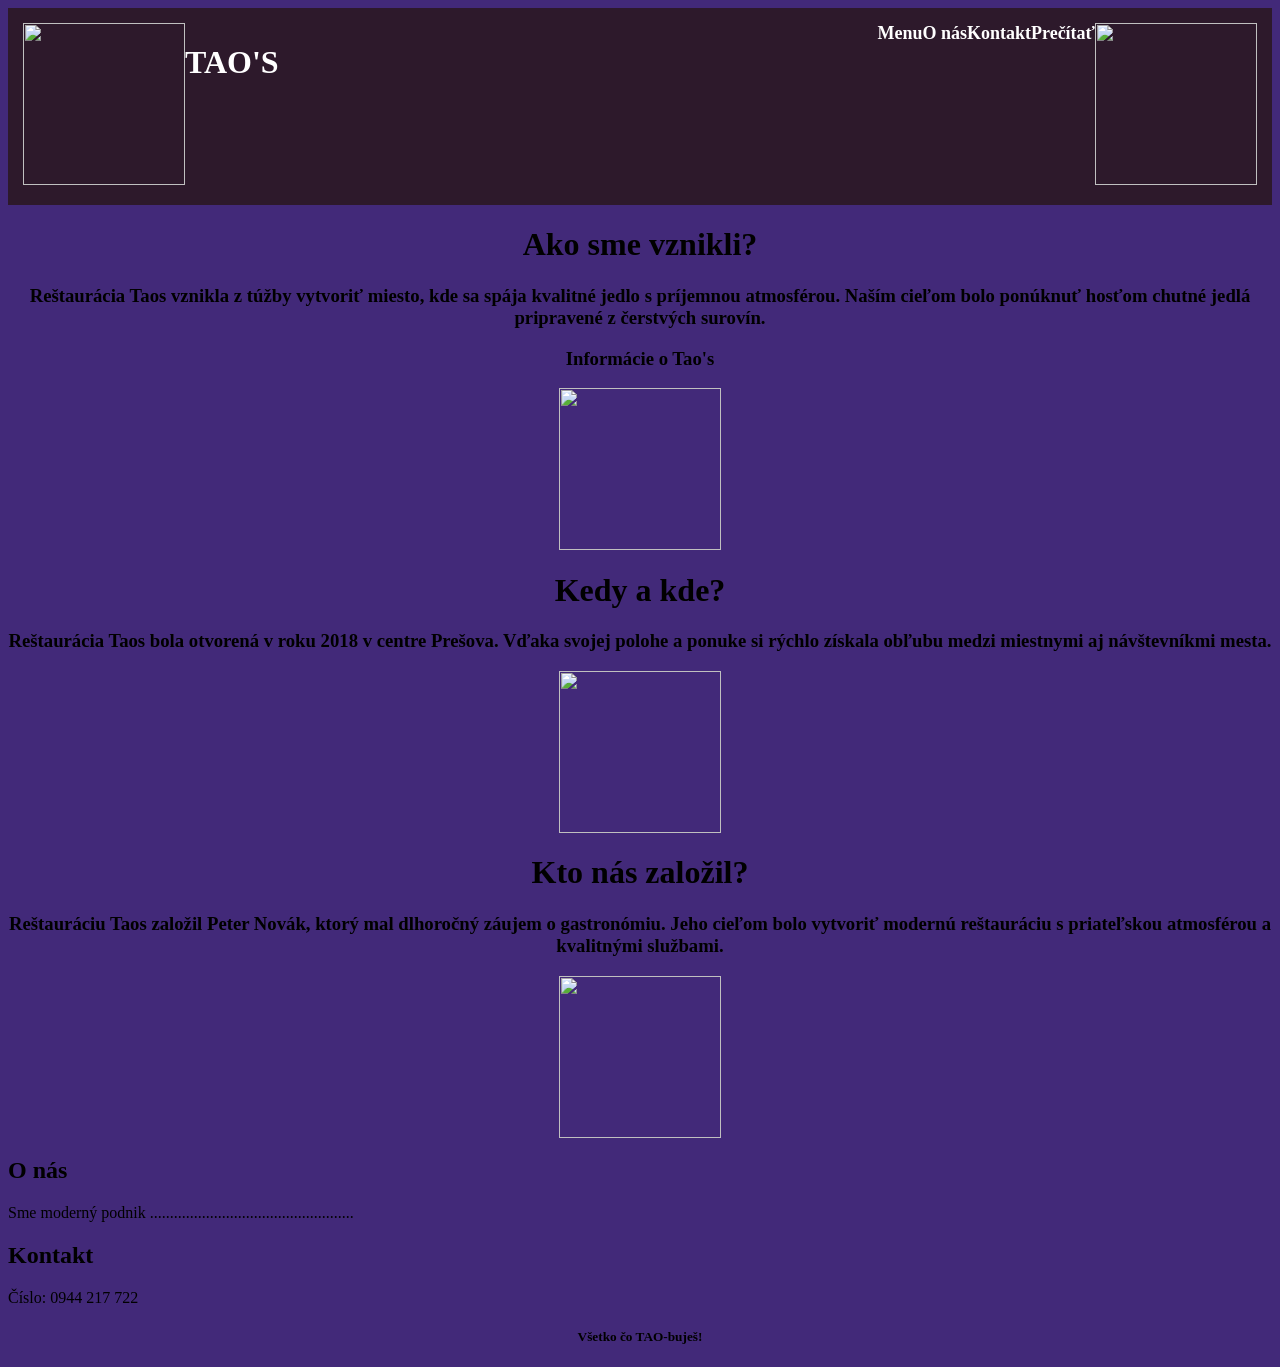
==== index.html @ cf30e66b "css" ====
<!DOCTYPE html>
<html lang="sk">
<head>
    <meta charset="UTF-8">
    <meta name="viewport" content="width=device-width, initial-scale=1.0">
    <title>Tao's Chinese Restaurant</title>
    <link rel="stylesheet" href="style.css">
</head>
<body>

    <header>
        <div class="logo_taos">
        <div class="logo"> <img src = "Taos_LOGO1.png"></div>
        <h1 class = "title-main">TAO'S</h1>
    </div>
    <div class="right">
        <a href="menu.html">Menu</a>
    <a href="index.html#onas">O nás</a>
    <a href="#kontakt">Kontakt</a>
    <a href="Warning_Extension.html">Prečítať</a>
       <div class="search"> <img src = "Taos_IMAGE4.png"></div>
    </div>
    </header>

    <main>
        <h1>Ako sme vznikli?</h1>
        <h3>Reštaurácia Taos vznikla z túžby vytvoriť miesto, kde sa spája kvalitné jedlo s príjemnou atmosférou. Naším cieľom bolo ponúknuť hosťom chutné jedlá pripravené z čerstvých surovín.</h3> <h3 class="information">Informácie o Tao's</h3>
        <img src = "Taos_IMAGE1.png">

        <h1>Kedy a kde?</h1>
        <h3>Reštaurácia Taos bola otvorená v roku 2018 v centre Prešova. Vďaka svojej polohe a ponuke si rýchlo získala obľubu medzi miestnymi aj návštevníkmi mesta.</h3>
        <img src = "Taos_IMAGE2.png">

        <h1>Kto nás založil?</h1>
        <h3>Reštauráciu Taos založil Peter Novák, ktorý mal dlhoročný záujem o gastronómiu. Jeho cieľom bolo vytvoriť modernú reštauráciu s priateľskou atmosférou a kvalitnými službami.</h3>
        <img src = "Taos_IMAGE3.png">
    </main>


<section id="onas">
<h2>O nás</h2>
<p>Sme moderný podnik ...................................................</p>
</section>


<section id="kontakt">
    <h2>Kontakt</h2>
    <p>Číslo: 0944 217 722</p>
    </section>


    <footer>
        <h5>Všetko čo TAO-buješ!</h5>
    </footer>

</body>
</html>
---- style.css ----
body {
    background-color: #422979;
}

header {
    background-color: #2D192B;
    color: white;
    padding: 15px;
    display: flex;
    justify-content: space-between;
    text-decoration: none;
}

header a{
    text-decoration: none;
    color:white;
}
header a:hover{
    text-decoration: underline;
}

.logo_taos{
    display: flex; 

}


.right{
  
    display: flex;
    font-size: large;
    font-weight: bold;
}

.logo{
text-align: left;
}

.title-main {
    font-family: "Irish Grover";
    text-align: left;
    margin-right: 50px;
}

.search{
    text-align: right;
}

main {
    text-align: center;
}

footer {
}

img {
    width: 162px;
    height: 162px;
    left: 18px;
    top: 3px;
    background: url(image.png);
}

main img {
    display: block;
    margin-left: auto;
    margin-right: auto;
}


p {
    font-family: "Irish Grover";
}


h3 {
    font-family: "Irish Grover";
    display: block;
    text-align: center;
}

h5 {
    font-family: "Irish Grover";
    display: block;
    text-align: center;
}
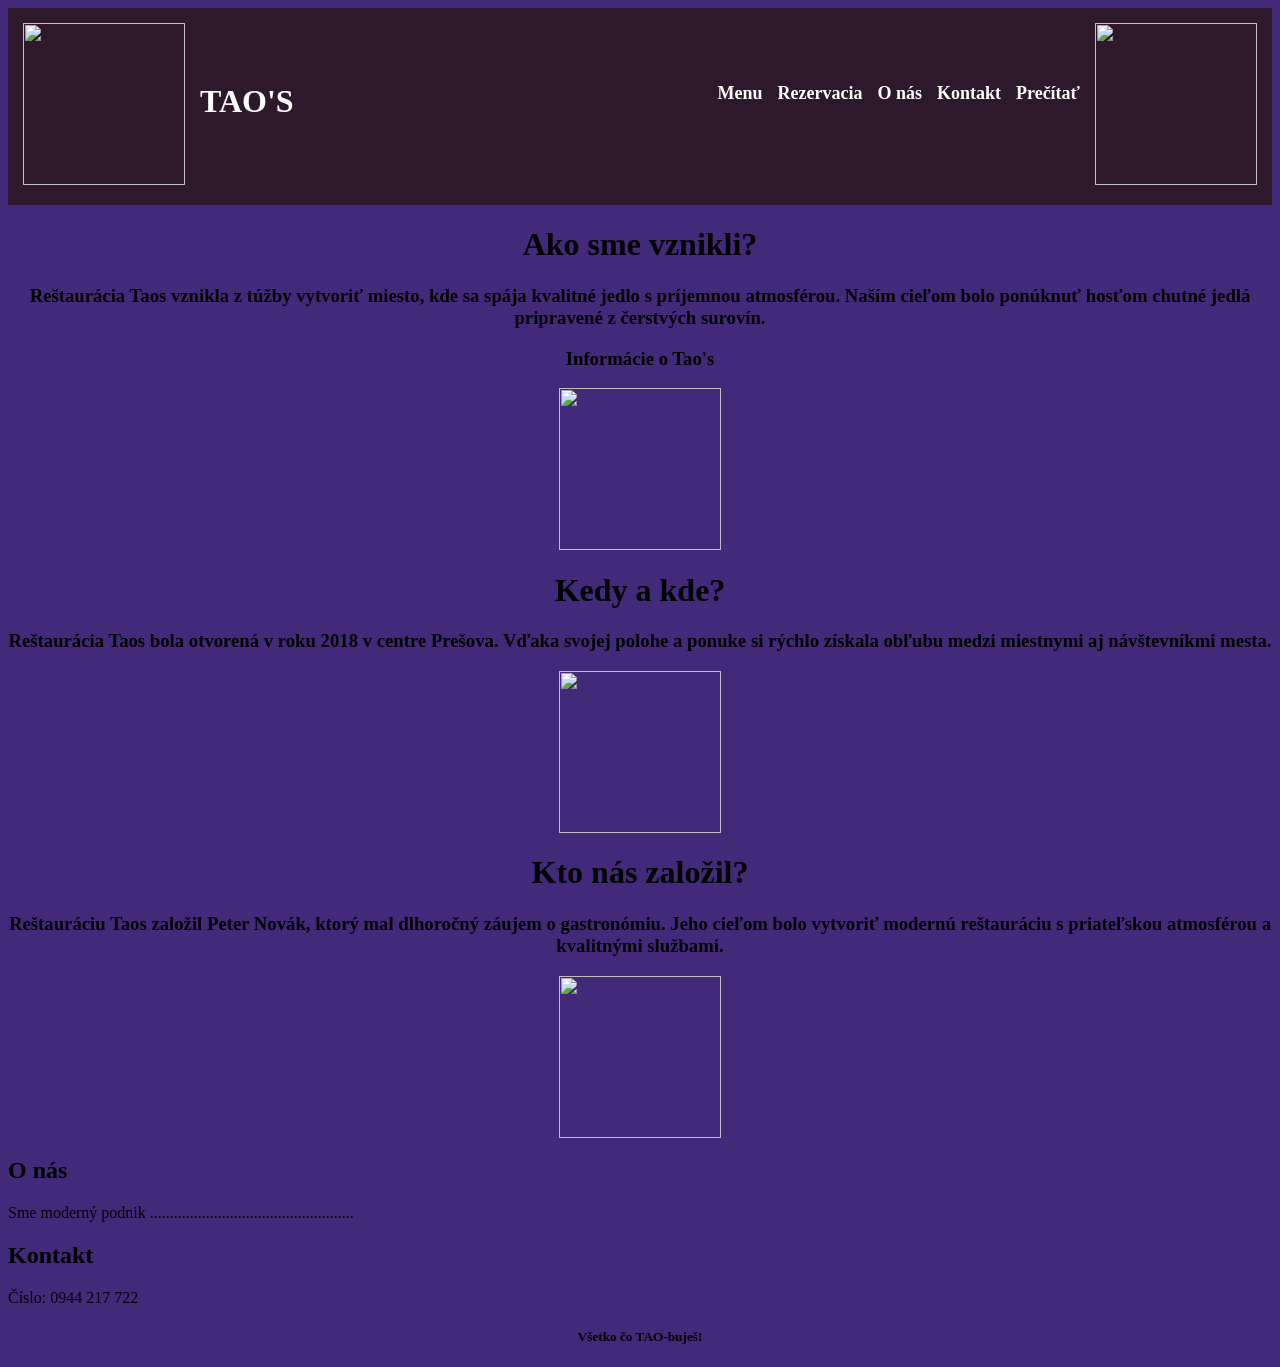
==== commit 85f06e55: "index a css" ====
--- a/index.html
+++ b/index.html
@@ -15,6 +15,7 @@
     </div>
     <div class="right">
         <a href="menu.html">Menu</a>
+        <a href="ReserveHTML.html">Rezervacia</a>
     <a href="index.html#onas">O nás</a>
     <a href="#kontakt">Kontakt</a>
     <a href="Warning_Extension.html">Prečítať</a>
--- a/style.css
+++ b/style.css
@@ -12,6 +12,8 @@
 }
 
 header a{
+    margin-top:60px;
+    margin-right:15px;
     text-decoration: none;
     color:white;
 }
@@ -26,7 +28,6 @@
 
 
 .right{
-  
     display: flex;
     font-size: large;
     font-weight: bold;
@@ -37,6 +38,8 @@
 }
 
 .title-main {
+    margin-top:60px;
+    margin-left:15px;
     font-family: "Irish Grover";
     text-align: left;
     margin-right: 50px;
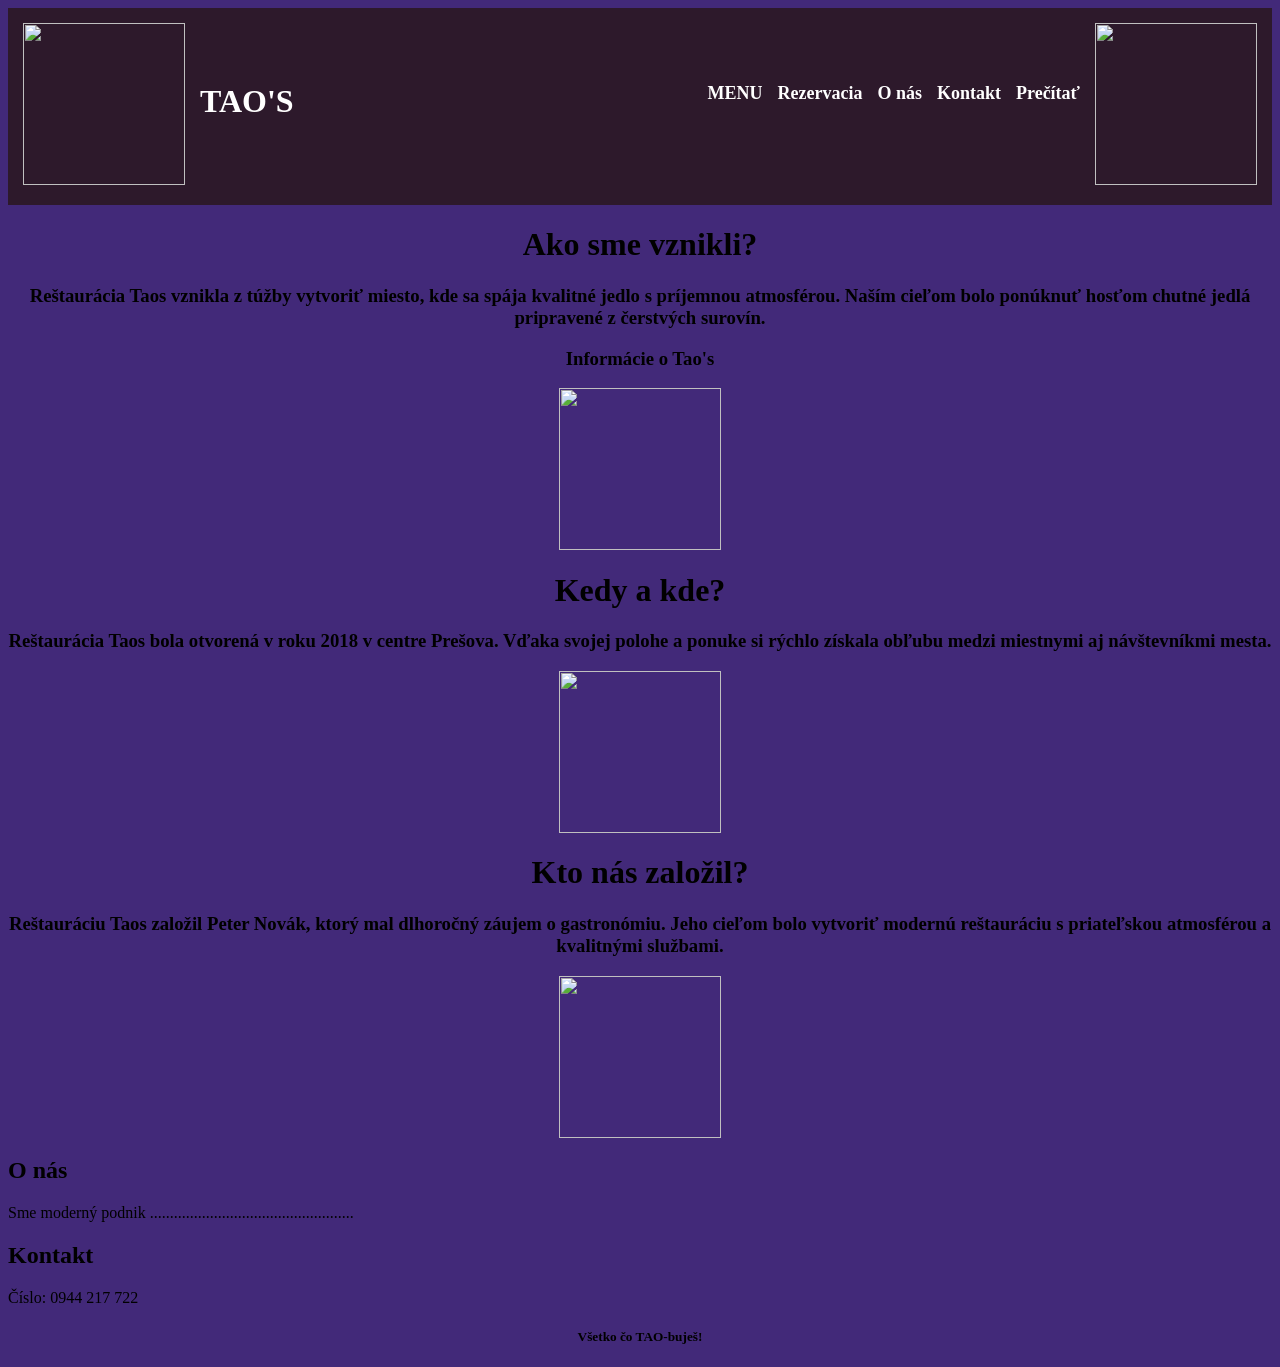
==== commit f373a22e: "test" ====
--- a/index.html
+++ b/index.html
@@ -14,7 +14,7 @@
         <h1 class = "title-main">TAO'S</h1>
     </div>
     <div class="right">
-        <a href="menu.html">Menu</a>
+        <a href="menu.html">MENU</a>
         <a href="ReserveHTML.html">Rezervacia</a>
     <a href="index.html#onas">O nás</a>
     <a href="#kontakt">Kontakt</a>
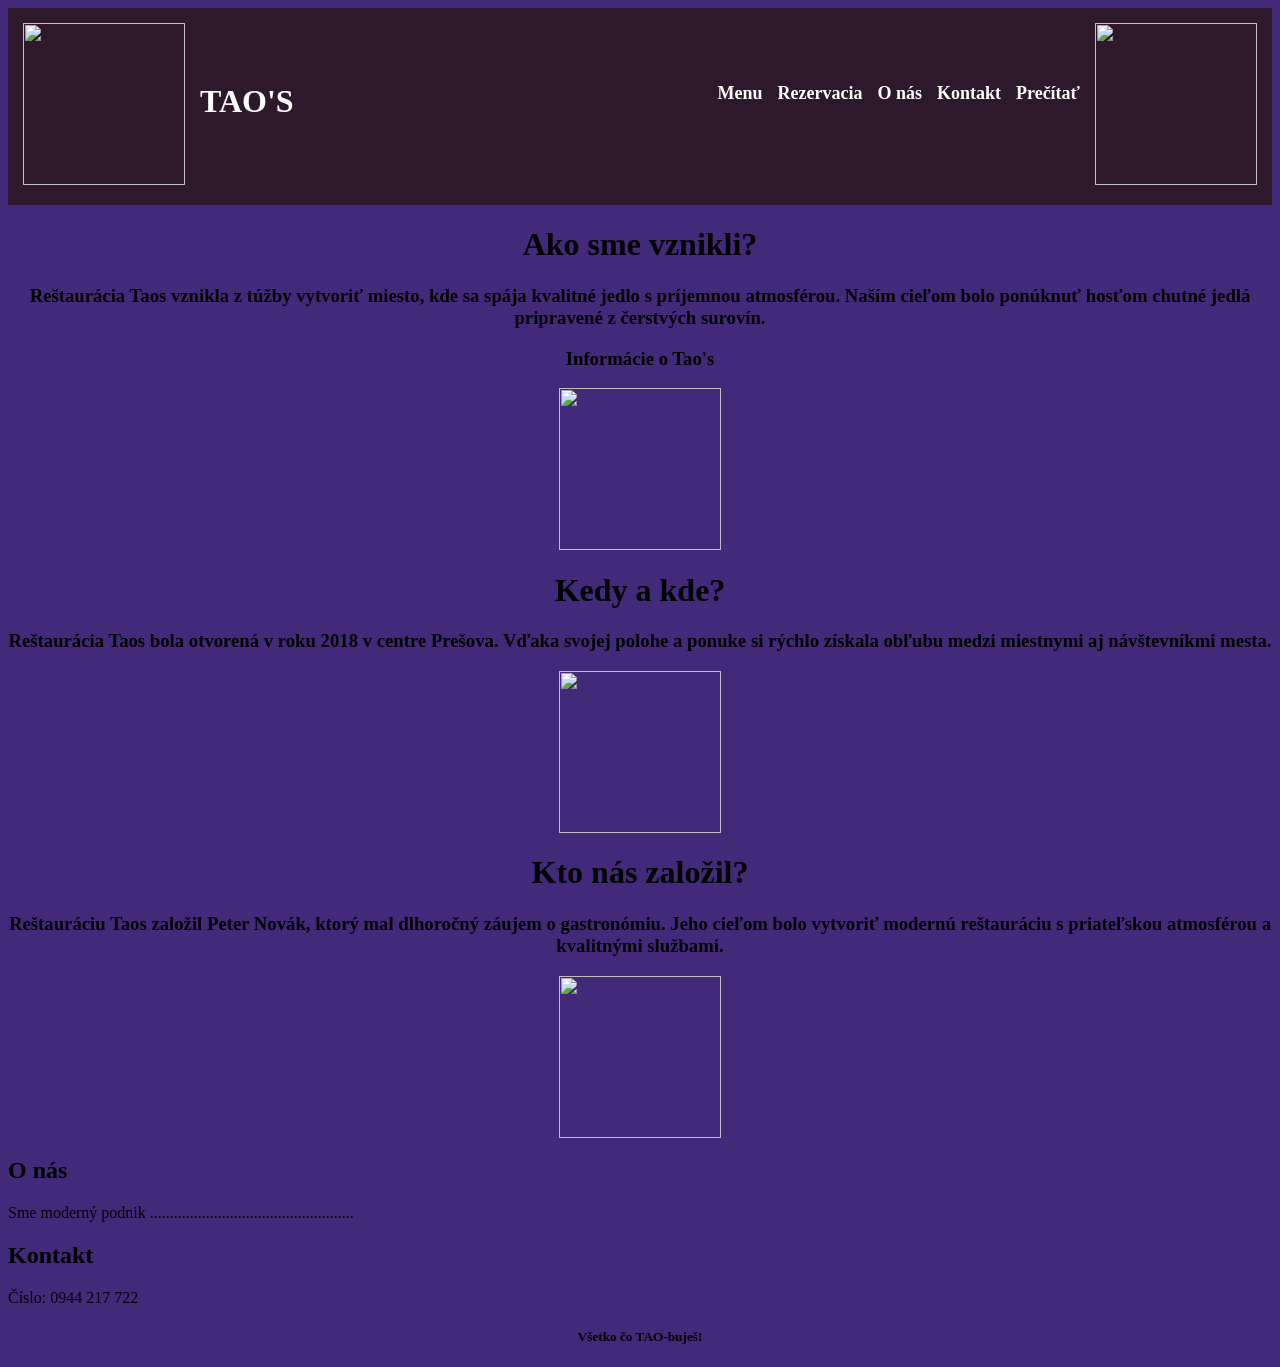
==== commit 37fed50e: "Update index.html" ====
--- a/index.html
+++ b/index.html
@@ -14,7 +14,7 @@
         <h1 class = "title-main">TAO'S</h1>
     </div>
     <div class="right">
-        <a href="menu.html">MENU</a>
+        <a href="menu.html">Menu</a>
         <a href="ReserveHTML.html">Rezervacia</a>
     <a href="index.html#onas">O nás</a>
     <a href="#kontakt">Kontakt</a>
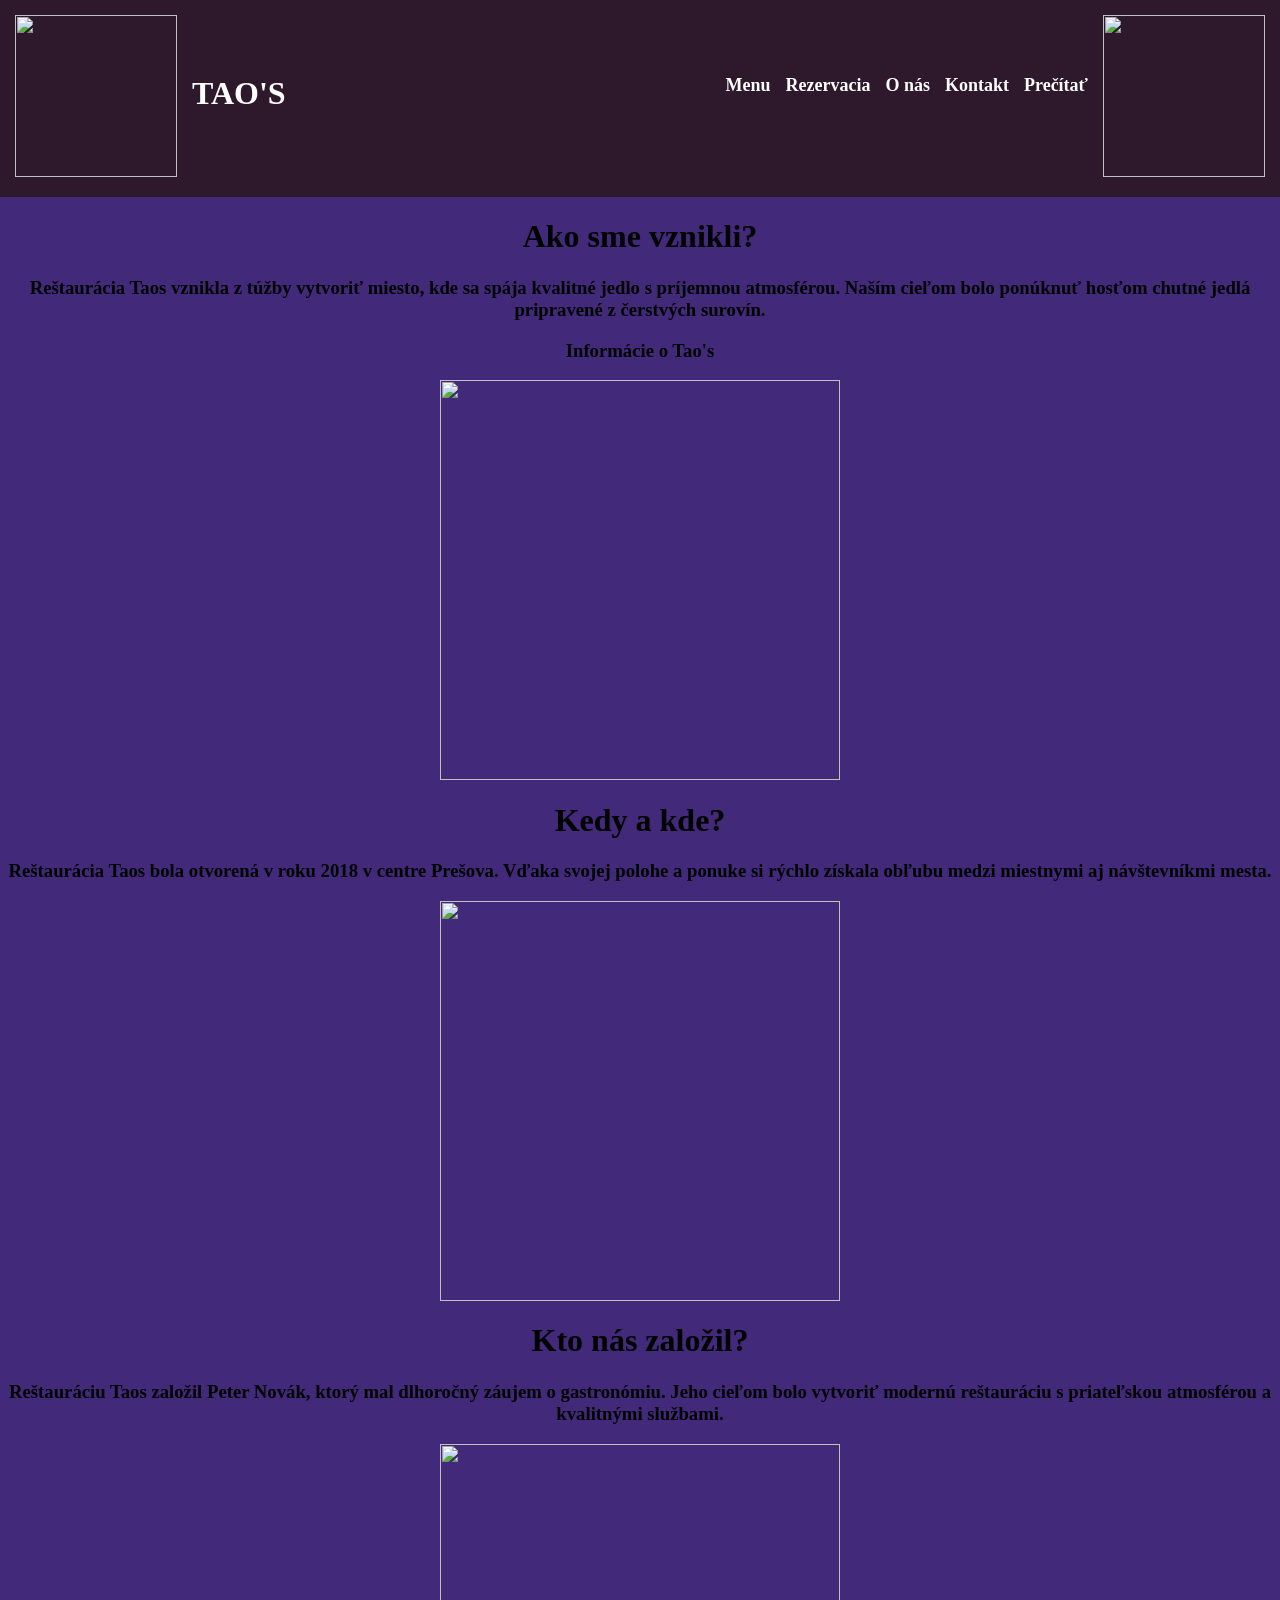
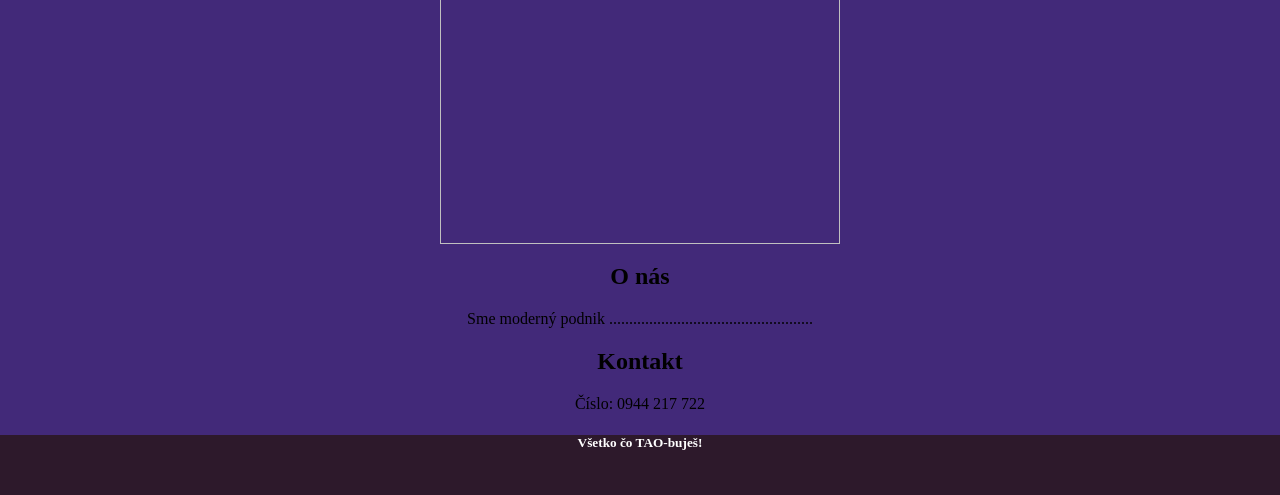
==== commit f755919a: "index.html a style.css" ====
--- a/index.html
+++ b/index.html
@@ -9,6 +9,7 @@
 <body>
 
     <header>
+        <link href="https://fonts.googleapis.com/css2?family=Lato&display=swap" rel="stylesheet">
         <div class="logo_taos">
         <div class="logo"> <img src = "Taos_LOGO1.png"></div>
         <h1 class = "title-main">TAO'S</h1>
@@ -38,6 +39,16 @@
     </main>
 
 
+    
+        
+     
+     
+     
+     
+
+
+
+
 <section id="onas">
 <h2>O nás</h2>
 <p>Sme moderný podnik ...................................................</p>
--- a/style.css
+++ b/style.css
@@ -1,5 +1,7 @@
 body {
     background-color: #422979;
+    padding:0;
+    margin:0;
 }
 
 header {
@@ -18,14 +20,251 @@
     color:white;
 }
 header a:hover{
-    text-decoration: underline;
-}
+    width: 130px;
+    height: 40px;
+    color: #fff;
+    border-radius: 5px;
+    padding: 10px 25px;
+    font-family: 'Lato', sans-serif;
+    font-weight: 500;
+    background: transparent;
+    cursor: pointer;
+    transition: all 0.3s ease;
+    position: relative;
+    display: inline-block;
+     box-shadow:inset 2px 2px 2px 0px rgba(255,255,255,.5),
+     7px 7px 20px 0px rgba(0,0,0,.1),
+     4px 4px 5px 0px rgba(0,0,0,.1);
+    outline: none;
+}
+
+.btn1{
+    background: rgb(6,14,131);
+    background: linear-gradient(0deg, rgba(6,14,131,1) 0%, rgba(12,25,180,1) 100%);
+    border: none;
+}
+
+.btn1:hover {
+    background: rgb(0,3,255);
+ background: linear-gradient(0deg, rgba(0,3,255,1) 0%, rgba(2,126,251,1) 100%);
+ }
+
+.btn2{
+    background: rgb(96,9,240);
+  background: linear-gradient(0deg, rgba(96,9,240,1) 0%, rgba(129,5,240,1) 100%);
+  border: none;
+}
+
+.btn2:before {
+    height: 0%;
+    width: 2px;
+  }
+  .btn2:hover {
+    box-shadow:  4px 4px 6px 0 rgba(255,255,255,.5),
+                -4px -4px 6px 0 rgba(116, 125, 136, .5), 
+      inset -4px -4px 6px 0 rgba(255,255,255,.2),
+      inset 4px 4px 6px 0 rgba(0, 0, 0, .4);
+  }
+
+  .btn3 {
+    background: rgb(0,172,238);
+  background: linear-gradient(0deg, rgba(0,172,238,1) 0%, rgba(2,126,251,1) 100%);
+    width: 130px;
+    height: 40px;
+    line-height: 42px;
+    padding: 0;
+    border: none;
+    
+  }
+  .btn3 span {
+    position: relative;
+    display: block;
+    width: 100%;
+    height: 100%;
+  }
+  .btn3:before,
+  .btn3:after {
+    position: absolute;
+    content: "";
+    right: 0;
+    top: 0;
+     background: rgba(2,126,251,1);
+    transition: all 0.3s ease;
+  }
+  .btn3:before {
+    height: 0%;
+    width: 2px;
+  }
+  .btn3:after {
+    width: 0%;
+    height: 2px;
+  }
+  .btn3:hover{
+     background: transparent;
+    box-shadow: none;
+  }
+  .btn3:hover:before {
+    height: 100%;
+  }
+  .btn3:hover:after {
+    width: 100%;
+  }
+  .btn3 span:hover{
+     color: rgba(2,126,251,1);
+  }
+  .btn3 span:before,
+  .btn3 span:after {
+    position: absolute;
+    content: "";
+    left: 0;
+    bottom: 0;
+     background: rgba(2,126,251,1);
+    transition: all 0.3s ease;
+  }
+  .btn3 span:before {
+    width: 2px;
+    height: 0%;
+  }
+  .btn3 span:after {
+    width: 0%;
+    height: 2px;
+  }
+  .btn3 span:hover:before {
+    height: 100%;
+  }
+  .btn3 span:hover:after {
+    width: 100%;
+  }
+  
+  /* 4 */
+  .btn4 {
+    background-color: #4dccc6;
+  background-image: linear-gradient(315deg, #4dccc6 0%, #96e4df 74%);
+    line-height: 42px;
+    padding: 0;
+    border: none;
+  }
+  .btn4:hover{
+    background-color: #89d8d3;
+  background-image: linear-gradient(315deg, #89d8d3 0%, #03c8a8 74%);
+  }
+  .btn4 span {
+    position: relative;
+    display: block;
+    width: 100%;
+    height: 100%;
+  }
+  .btn4:before,
+  .btn4:after {
+    position: absolute;
+    content: "";
+    right: 0;
+    top: 0;
+     box-shadow:  4px 4px 6px 0 rgba(255,255,255,.9),
+                -4px -4px 6px 0 rgba(116, 125, 136, .2), 
+      inset -4px -4px 6px 0 rgba(255,255,255,.9),
+      inset 4px 4px 6px 0 rgba(116, 125, 136, .3);
+    transition: all 0.3s ease;
+  }
+  .btn4:before {
+    height: 0%;
+    width: .1px;
+  }
+  .btn4:after {
+    width: 0%;
+    height: .1px;
+  }
+  .btn4:hover:before {
+    height: 100%;
+  }
+  .btn4:hover:after {
+    width: 100%;
+  }
+  .btn4 span:before,
+  .btn4 span:after {
+    position: absolute;
+    content: "";
+    left: 0;
+    bottom: 0;
+    box-shadow:  4px 4px 6px 0 rgba(255,255,255,.9),
+                -4px -4px 6px 0 rgba(116, 125, 136, .2), 
+      inset -4px -4px 6px 0 rgba(255,255,255,.9),
+      inset 4px 4px 6px 0 rgba(116, 125, 136, .3);
+    transition: all 0.3s ease;
+  }
+  .btn4 span:before {
+    width: .1px;
+    height: 0%;
+  }
+  .btn4 span:after {
+    width: 0%;
+    height: .1px;
+  }
+  .btn4 span:hover:before {
+    height: 100%;
+  }
+  .btn4 span:hover:after {
+    width: 100%;
+  }
+  
+  /* 5 */
+  .btn5 {
+    width: 130px;
+    height: 40px;
+    line-height: 42px;
+    padding: 0;
+    border: none;
+    background: rgb(255,27,0);
+  background: linear-gradient(0deg, rgba(255,27,0,1) 0%, rgba(251,75,2,1) 100%);
+  }
+  .btn5:hover {
+    color: #f0094a;
+    background: transparent;
+     box-shadow:none;
+  }
+  .btn5:before,
+  .btn5:after{
+    content:'';
+    position:absolute;
+    top:0;
+    right:0;
+    height:2px;
+    width:0;
+    background: #f0094a;
+    box-shadow:
+     -1px -1px 5px 0px #fff,
+     7px 7px 20px 0px #0003,
+     4px 4px 5px 0px #0002;
+    transition:400ms ease all;
+  }
+  .btn5:after{
+    right:inherit;
+    top:inherit;
+    left:0;
+    bottom:0;
+  }
+  .btn5:hover:before,
+  .btn5:hover:after{
+    width:100%;
+    transition:800ms ease all;
+  }
+  
+
+
+
+
+
+
+
+
+
+
+
 
 .logo_taos{
     display: flex; 
 
 }
-
 
 .right{
     display: flex;
@@ -53,7 +292,26 @@
     text-align: center;
 }
 
+main img{
+    width: 400px;
+    height: 400px;
+}
+
+#kontakt{ 
+    text-align: center;
+    margin-top: auto;
+}
+
+#onas{
+    text-align: center;
+    margin-top: auto;
+}
 footer {
+    height:60px;
+    background-color: #2D192B;
+    color:white; 
+    text-align: center;
+
 }
 
 img {
@@ -87,3 +345,15 @@
     display: block;
     text-align: center;
 }
+
+
+
+
+
+
+
+
+
+
+
+  
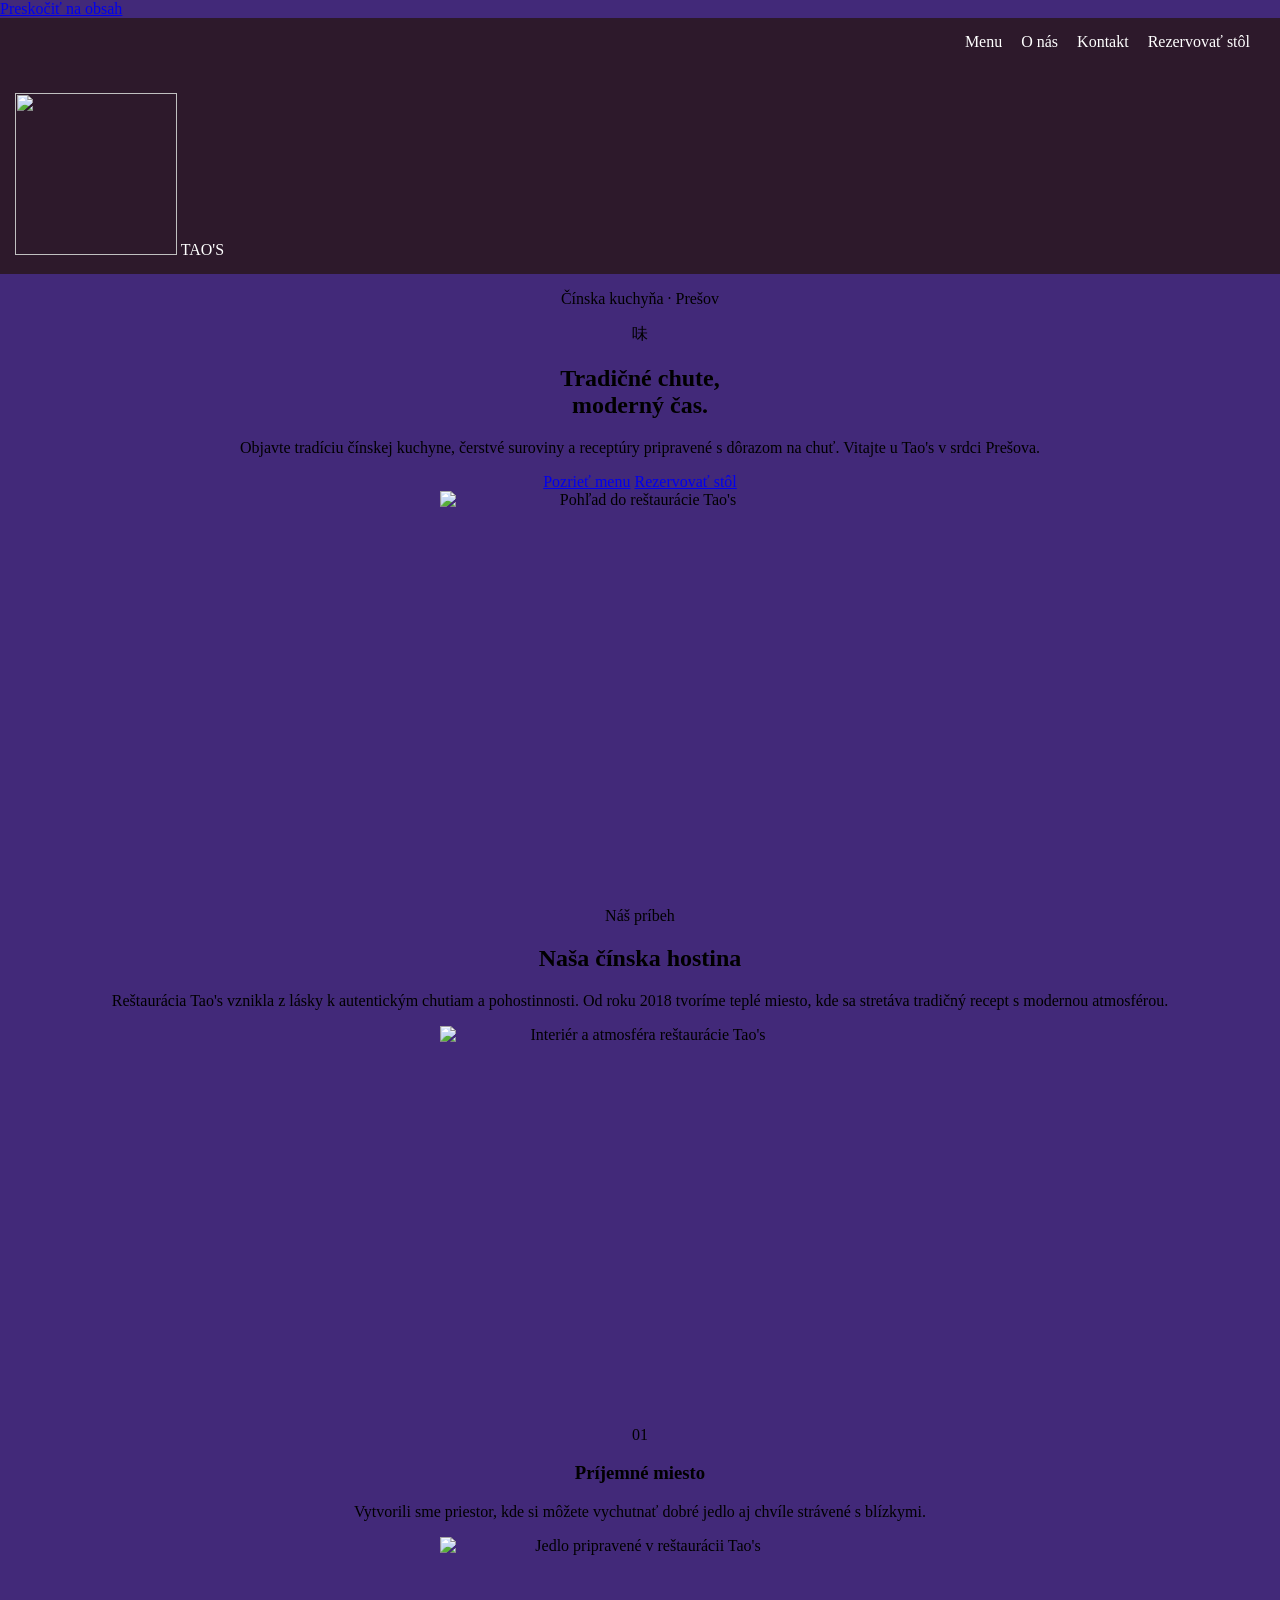
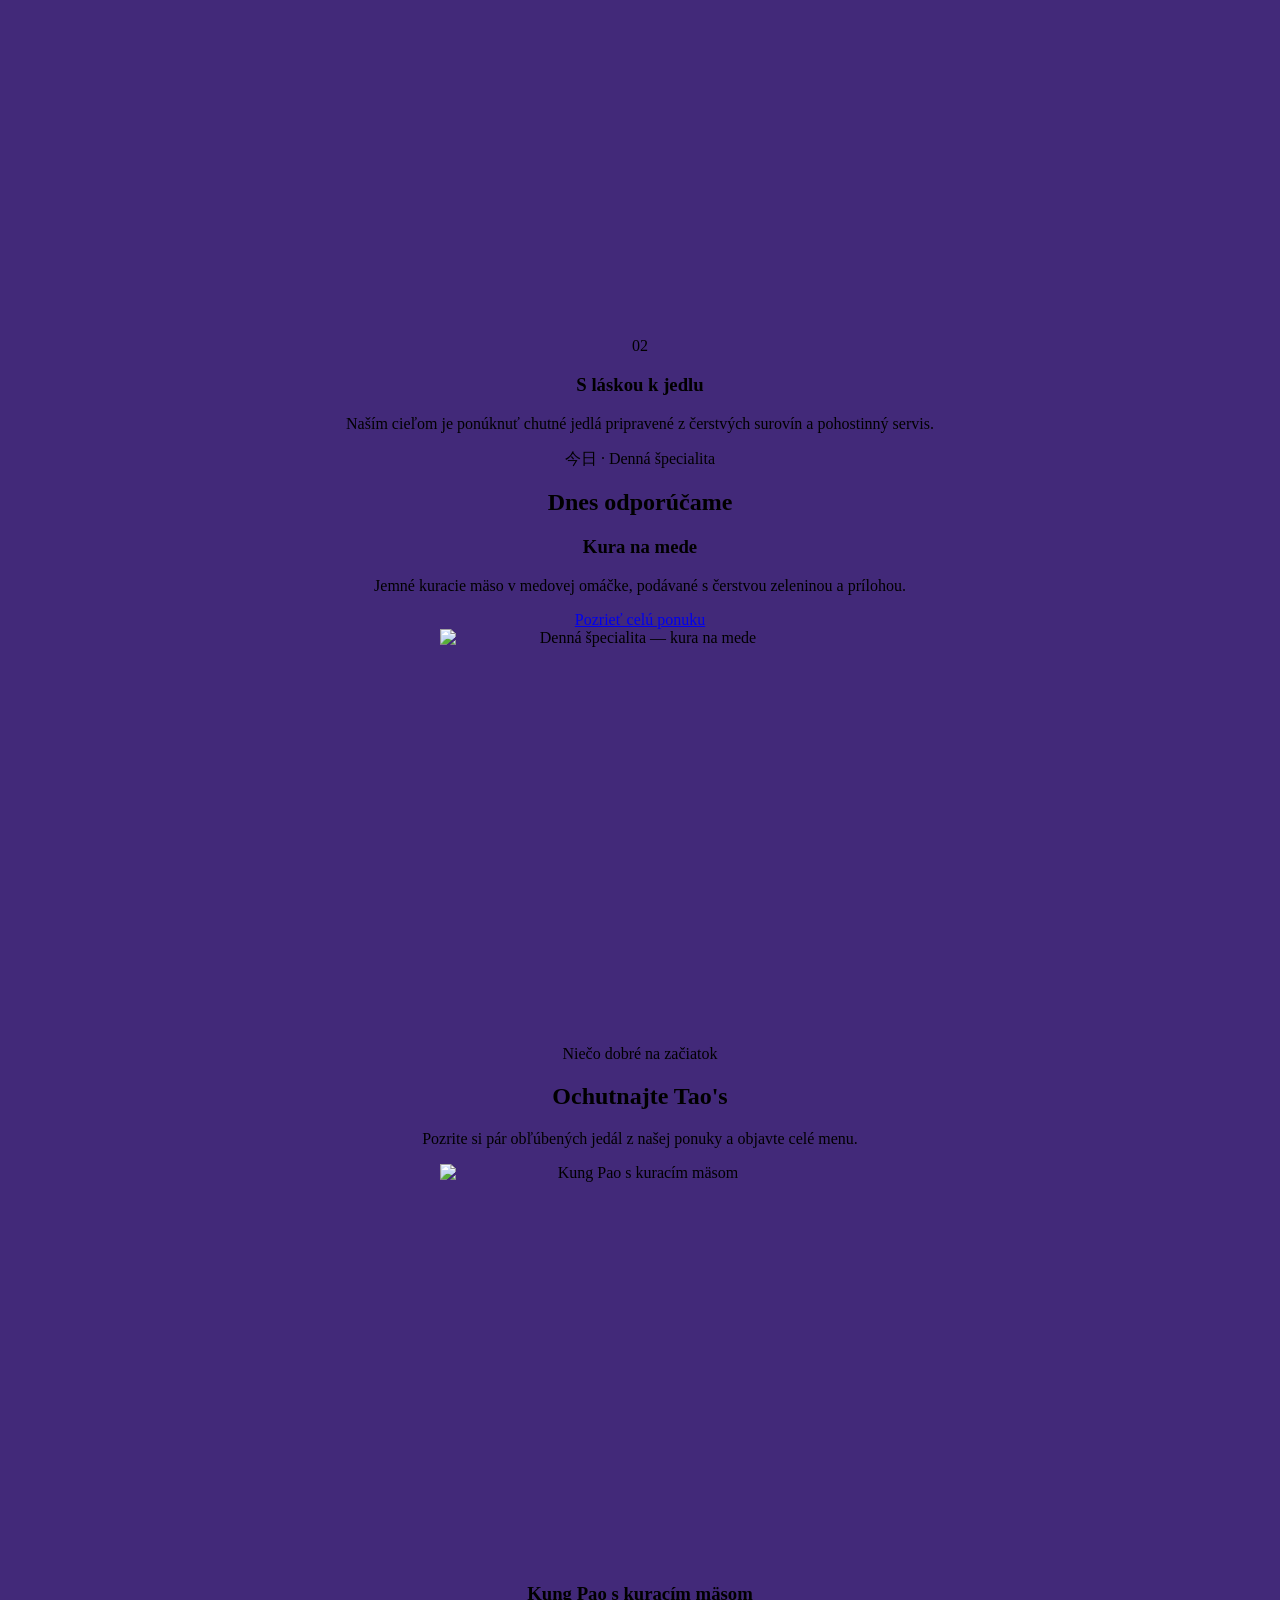
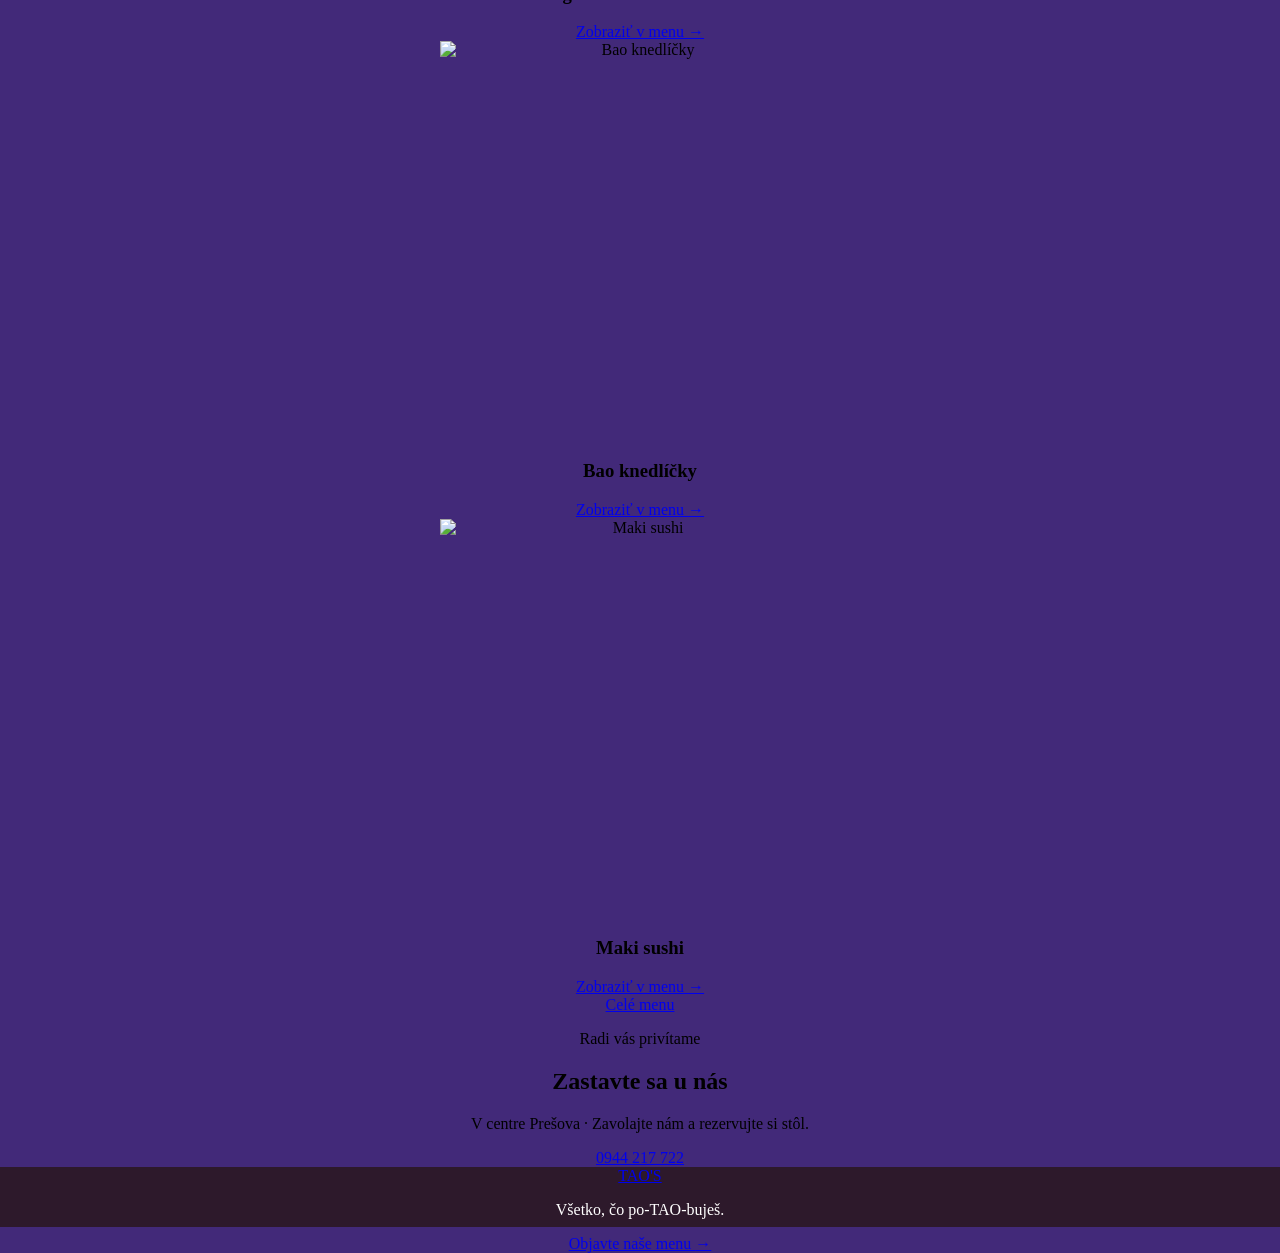
==== commit 169305e8: "Refactor index.html with improved SEO and structure Updated HTML structure and added meta tags for S" ====
--- a/index.html
+++ b/index.html
@@ -1,69 +1,231 @@
-<!DOCTYPE html>
+<!doctype html>
 <html lang="sk">
-<head>
-    <meta charset="UTF-8">
-    <meta name="viewport" content="width=device-width, initial-scale=1.0">
-    <title>Tao's Chinese Restaurant</title>
-    <link rel="stylesheet" href="style.css">
-</head>
-<body>
-
-    <header>
-        <link href="https://fonts.googleapis.com/css2?family=Lato&display=swap" rel="stylesheet">
-        <div class="logo_taos">
-        <div class="logo"> <img src = "Taos_LOGO1.png"></div>
-        <h1 class = "title-main">TAO'S</h1>
-    </div>
-    <div class="right">
+  <head>
+    <meta charset="UTF-8" />
+    <meta name="viewport" content="width=device-width, initial-scale=1.0" />
+    <meta
+      name="description"
+      content="Objavte príbeh reštaurácie Tao's v centre Prešova. Pozrite si naše menu alebo si rezervujte stôl."
+    />
+    <meta name="theme-color" content="#241b18" />
+    <title>Tao's — chuť Ázie v Prešove</title>
+    <link rel="stylesheet" href="style.css" />
+    <!-- Google tag (gtag.js) -->
+    <script
+      async
+      src="https://www.googletagmanager.com/gtag/js?id=G-6M1JFP6B7Q"
+    ></script>
+    <script>
+      window.dataLayer = window.dataLayer || [];
+      function gtag() {
+        dataLayer.push(arguments);
+      }
+      gtag("js", new Date());
+
+      gtag("config", "G-6M1JFP6B7Q");
+    </script>
+  </head>
+  <body>
+    <a class="skip-link" href="#obsah">Preskočiť na obsah</a>
+
+    <header class="site-header">
+      <a class="brand" href="index.html" aria-label="Tao's — úvodná stránka">
+        <img src="Taos_LOGO1.png" alt="" width="64" height="64" />
+        <span>TAO'S</span>
+      </a>
+      <nav class="site-nav" aria-label="Hlavná navigácia">
         <a href="menu.html">Menu</a>
-        <a href="ReserveHTML.html">Rezervacia</a>
-    <a href="index.html#onas">O nás</a>
-    <a href="#kontakt">Kontakt</a>
-    <a href="Warning_Extension.html">Prečítať</a>
-       <div class="search"> <img src = "Taos_IMAGE4.png"></div>
-    </div>
+        <a href="#onas">O nás</a>
+        <a href="#kontakt">Kontakt</a>
+        <a class="nav-cta" href="ReserveHTML.html">Rezervovať stôl</a>
+      </nav>
     </header>
 
-    <main>
-        <h1>Ako sme vznikli?</h1>
-        <h3>Reštaurácia Taos vznikla z túžby vytvoriť miesto, kde sa spája kvalitné jedlo s príjemnou atmosférou. Naším cieľom bolo ponúknuť hosťom chutné jedlá pripravené z čerstvých surovín.</h3> <h3 class="information">Informácie o Tao's</h3>
-        <img src = "Taos_IMAGE1.png">
-
-        <h1>Kedy a kde?</h1>
-        <h3>Reštaurácia Taos bola otvorená v roku 2018 v centre Prešova. Vďaka svojej polohe a ponuke si rýchlo získala obľubu medzi miestnymi aj návštevníkmi mesta.</h3>
-        <img src = "Taos_IMAGE2.png">
-
-        <h1>Kto nás založil?</h1>
-        <h3>Reštauráciu Taos založil Peter Novák, ktorý mal dlhoročný záujem o gastronómiu. Jeho cieľom bolo vytvoriť modernú reštauráciu s priateľskou atmosférou a kvalitnými službami.</h3>
-        <img src = "Taos_IMAGE3.png">
+    <main id="obsah">
+      <section class="hero" aria-labelledby="hero-title">
+        <div class="hero-content">
+          <p class="eyebrow">Čínska kuchyňa · Prešov</p>
+          <span class="hero-charm" aria-hidden="true">味</span>
+          <h1 id="hero-title">Tradičné chute,<br />moderný čas.</h1>
+          <p class="hero-copy">
+            Objavte tradíciu čínskej kuchyne, čerstvé suroviny a receptúry
+            pripravené s dôrazom na chuť. Vitajte u Tao's v srdci Prešova.
+          </p>
+          <div class="hero-actions">
+            <a class="button button-primary" href="menu.html">Pozrieť menu</a>
+            <a class="button button-secondary" href="ReserveHTML.html"
+              >Rezervovať stôl</a
+            >
+          </div>
+        </div>
+        <img
+          class="hero-image"
+          src="Taos_IMAGE1.png"
+          alt="Pohľad do reštaurácie Tao's"
+          fetchpriority="high"
+        />
+      </section>
+
+      <section
+        class="story section-wrap"
+        id="onas"
+        aria-labelledby="story-title"
+      >
+        <div class="section-heading">
+          <p class="eyebrow">Náš príbeh</p>
+          <h2 id="story-title">Naša čínska hostina</h2>
+          <p>
+            Reštaurácia Tao's vznikla z lásky k autentickým chutiam a pohostinnosti.
+            Od roku 2018 tvoríme teplé miesto, kde sa stretáva tradičný recept
+            s modernou atmosférou.
+          </p>
+        </div>
+
+        <div class="story-grid">
+          <article class="story-card">
+            <img
+              src="Taos_IMAGE2.png"
+              alt="Interiér a atmosféra reštaurácie Tao's"
+              loading="lazy"
+              decoding="async"
+            />
+            <div class="card-content">
+              <span class="card-number">01</span>
+              <h3>Príjemné miesto</h3>
+              <p>
+                Vytvorili sme priestor, kde si môžete vychutnať dobré jedlo aj
+                chvíle strávené s blízkymi.
+              </p>
+            </div>
+          </article>
+          <article class="story-card">
+            <img
+              src="Taos_IMAGE3.png"
+              alt="Jedlo pripravené v reštaurácii Tao's"
+              loading="lazy"
+              decoding="async"
+            />
+            <div class="card-content">
+              <span class="card-number">02</span>
+              <h3>S láskou k jedlu</h3>
+              <p>
+                Naším cieľom je ponúknuť chutné jedlá pripravené z čerstvých
+                surovín a pohostinný servis.
+              </p>
+            </div>
+          </article>
+        </div>
+      </section>
+
+      <section class="daily-special" aria-labelledby="special-title">
+        <div class="section-wrap daily-special-inner">
+          <div class="daily-special-content">
+            <p class="eyebrow">
+              <span aria-hidden="true">今日 · </span>Denná špecialita
+            </p>
+            <h2 id="special-title">Dnes odporúčame</h2>
+            <h3>Kura na mede</h3>
+            <p>
+              Jemné kuracie mäso v medovej omáčke, podávané s čerstvou
+              zeleninou a prílohou.
+            </p>
+            <a class="button button-primary" href="menu.html">
+              Pozrieť celú ponuku
+            </a>
+          </div>
+          <img
+            src="Taos_MENU_IMAGE5.png"
+            alt="Denná špecialita — kura na mede"
+            loading="lazy"
+            decoding="async"
+          />
+        </div>
+      </section>
+
+      <section class="menu-preview" aria-labelledby="menu-title">
+        <div class="section-wrap">
+          <div class="section-heading">
+            <p class="eyebrow">Niečo dobré na začiatok</p>
+            <h2 id="menu-title">Ochutnajte Tao's</h2>
+            <p>
+              Pozrite si pár obľúbených jedál z našej ponuky a objavte celé
+              menu.
+            </p>
+          </div>
+          <div class="menu-grid">
+            <article class="menu-card">
+              <img
+                src="Taos_MENU_IMAGE2.png"
+                alt="Kung Pao s kuracím mäsom"
+                loading="lazy"
+                decoding="async"
+              />
+              <div class="menu-card-content">
+                <h3>Kung Pao s kuracím mäsom</h3>
+                <a href="menu.html"
+                  >Zobraziť v menu <span aria-hidden="true">→</span></a
+                >
+              </div>
+            </article>
+            <article class="menu-card">
+              <img
+                src="Taos_MENU_IMAGE3.png"
+                alt="Bao knedlíčky"
+                loading="lazy"
+                decoding="async"
+              />
+              <div class="menu-card-content">
+                <h3>Bao knedlíčky</h3>
+                <a href="menu.html"
+                  >Zobraziť v menu <span aria-hidden="true">→</span></a
+                >
+              </div>
+            </article>
+            <article class="menu-card">
+              <img
+                src="Taos_MENU_IMAGE6.png"
+                alt="Maki sushi"
+                loading="lazy"
+                decoding="async"
+              />
+              <div class="menu-card-content">
+                <h3>Maki sushi</h3>
+                <a href="menu.html"
+                  >Zobraziť v menu <span aria-hidden="true">→</span></a
+                >
+              </div>
+            </article>
+          </div>
+          <div class="menu-action">
+            <a class="button button-primary" href="menu.html">Celé menu</a>
+          </div>
+        </div>
+      </section>
+
+      <section
+        class="contact-section"
+        id="kontakt"
+        aria-labelledby="contact-title"
+      >
+        <div class="section-wrap contact-inner">
+          <div>
+            <p class="eyebrow">Radi vás privítame</p>
+            <h2 id="contact-title">Zastavte sa u nás</h2>
+            <p>V centre Prešova · Zavolajte nám a rezervujte si stôl.</p>
+          </div>
+          <a class="button button-light" href="tel:+421944217722">
+            0944 217 722
+          </a>
+        </div>
+      </section>
     </main>
 
-
-    
-        
-     
-     
-     
-     
-
-
-
-
-<section id="onas">
-<h2>O nás</h2>
-<p>Sme moderný podnik ...................................................</p>
-</section>
-
-
-<section id="kontakt">
-    <h2>Kontakt</h2>
-    <p>Číslo: 0944 217 722</p>
-    </section>
-
-
-    <footer>
-        <h5>Všetko čo TAO-buješ!</h5>
+    <footer class="site-footer">
+      <a class="footer-brand" href="index.html">TAO'S</a>
+      <p>Všetko, čo po-TAO-buješ.</p>
+      <a href="menu.html"
+        >Objavte naše menu <span aria-hidden="true">→</span></a
+      >
     </footer>
-
-</body>
+  </body>
 </html>
